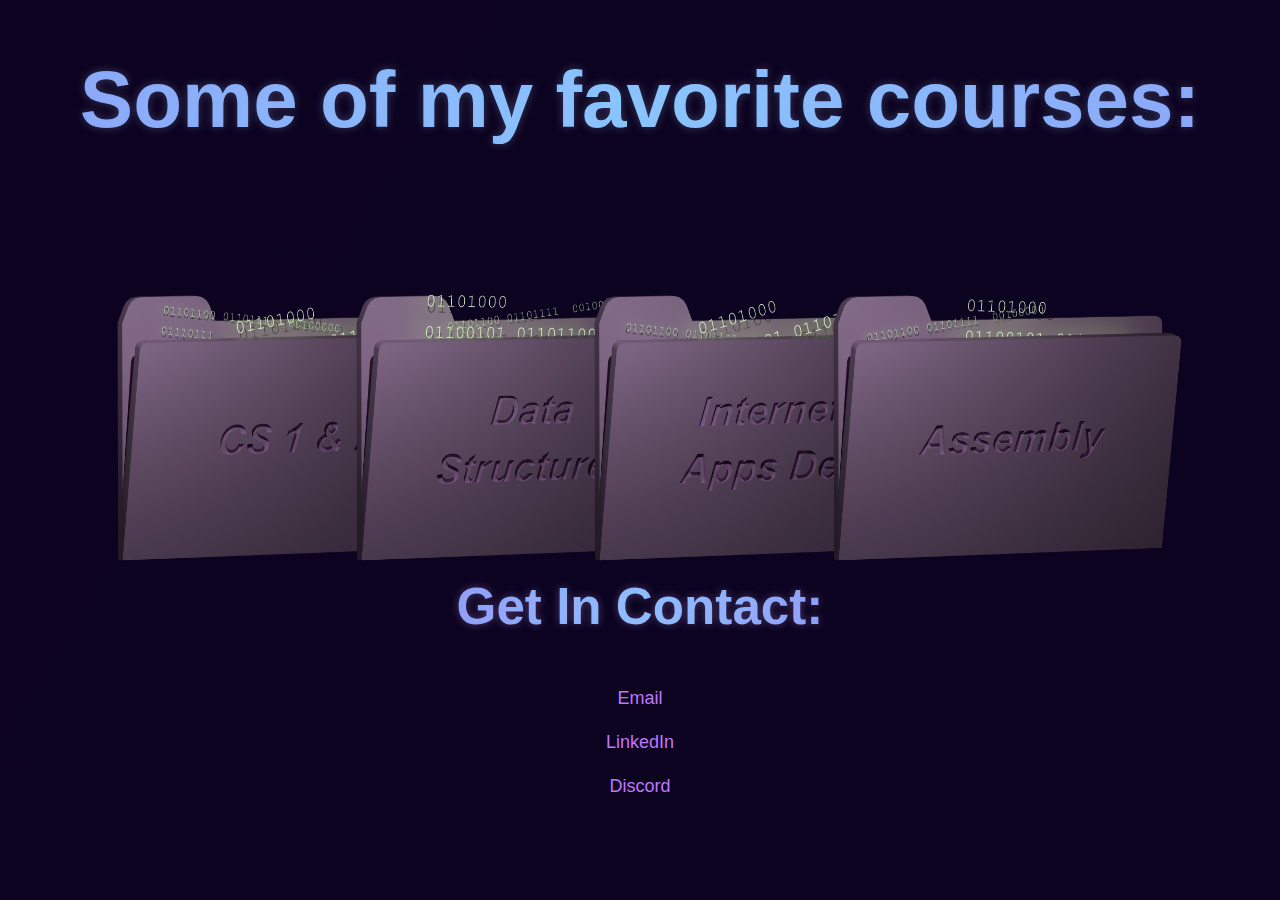
==== codegallery.html @ 658edade "New Try" ====
<!DOCTYPE html>
<html lang="en">
<head>
    <meta charset="utf-8" />
    <meta name="viewport" content="width=device-width, initial-scale=1" />
    <title>Code Gallery</title>
    <link href="css/general.css" rel="stylesheet" />
    <link href="css/codegallery.css" rel="stylesheet" />
</head>
<body>
    <div id="header">
        <header>
            <h1>Some of my favorite courses:</h1>
        </header>
    </div>
    <div class="content">
      <div class="container">
        <div class="folder">
            <img src="./img/1and2.png" alt="Folder CS1&2">
        </div>
        <div class="folder">
            <img src="./img/DSfolder.png" alt="Folder DS">
        </div>
        <div class="folder">
            <img src="./img/IAdev.png" alt="Folder IA Dev">
        </div>
        <div class="folder">
          <img src="./img/ASM.png" alt="Folder ASM">
        </div>
      </div>
    </div>
    <footer>
        <h3>Get In Contact:</h3>
        <div id="contactLinks">
            <a href="mailto:cfairborn23@my.whitworth.edu">Email</a><br>
            <a href="https://www.linkedin.com/in/colin-fairborn-a559a72aa/">LinkedIn</a><br>
            <a href="https://discordapp.com/users/600034197704409109">Discord</a></br>
        </div>
    </footer>
    <script src="./js/jquery-1.11.1.js"></script>
</body>
</html>
---- css/general.css ----
body {
    font-family: Arial, Helvetica, sans-serif;

    display: flex;
    flex-direction: column;
    width: 100%;
    height: 100%;
    align-items: center;
    justify-content: center;

    /*https://www.w3schools.com/css/tryit.asp?filename=trycss3_animation3*/
    background-size: 2000% 2000%;
    background-image: -webkit-linear-gradient(top left, rgb(13, 3, 32),  /* Split for  */
    rgb(5, 5, 35), rgb(5, 4, 9), rgb(15, 8, 37));                    /* formatting */
    animation: AnimateBG 20s infinite;
    -webkit-animation: AnimateBG 20s infinite;
}
@keyframes AnimateBG { /* Animation for non webkit browsers */
  0% {
    background-position: 0% 50%;
  }
  50% {
    background-position: 100% 50%;
  }
  100% {
    background-position: 0% 50%;
  }
}
@-webkit-keyframes AnimateBG { /* Animation for webkit browsers */
  0% {
    background-position: 0% 50%;
  }
  50% {
    background-position: 100% 50%;
  }
  100% {
    background-position: 0% 50%;
  }
}

h1 {
    font: "Arial-Black";
    font-size: 8vw;

    background: -webkit-radial-gradient(circle, #83c3ff, #869df7);
    background-clip: text;
    -webkit-background-clip: text;
    -webkit-text-fill-color: transparent;
    text-shadow: 0px 0px 10px rgba(169, 202, 255, 0.272);
}

h2 {
  font: "Arial-Black";
  font-size: 4vw;

  background: -webkit-radial-gradient(circle, #83c3ff, #869df7);
  background-clip: text;
  -webkit-background-clip: text;
  -webkit-text-fill-color: transparent;
  text-shadow: 0px 0px 8px rgba(203, 169, 255, 0.33);
}

h3 {
  font: "Arial-Black";
  font-size: 4vw;

  background: -webkit-radial-gradient(circle, #83c3ff, #869df7);
  background-clip: text;
  -webkit-background-clip: text;
  -webkit-text-fill-color: transparent;
  text-shadow: 0px 0px 8px rgba(203, 169, 255, 0.33);
}

p {
    font: "Arial";
    font-size: 20px;
    font-weight: light;
    text-align: center;
    background: -webkit-radial-gradient(circle, #83c3ff, #869df7);
    background-clip: text;
    -webkit-background-clip: text;
    -webkit-text-fill-color: transparent;
    text-shadow: 0px 0px 10px rgba(169, 202, 255, 0.272);
}

a {
  font: "Arial";
    font-size: 18px;
    font-weight: light;
    text-align: center;
    color: #bf76ff;
}

.rounded-button {
  background-color: #180d35;
  color: #000000;
  border: none;
  padding: 1vw; /* Adjust padding for medium/large size */
  font-size: 4vw; /* Adjust font size for easy readability */
  cursor: pointer;
  text-decoration: none;
  border-radius: 10px; /* Rounded corners */
}

list {
  font: "Arial";
    font-size: 18px;
    font-weight: light;
    text-align: center;
    background: -webkit-radial-gradient(circle, #83c3ff, #869df7);
    background-clip: text;
    -webkit-background-clip: text;
    -webkit-text-fill-color: transparent;
    text-shadow: 0px 0px 10px rgba(169, 202, 255, 0.272);
}

div#header {
  width: 100%;
  height: 30%;
  justify-content: center;
  align-items: center;
  text-align: center;
}

div#aboutMe {
  justify-content: center;
  align-items: center;
  text-align: center;
  width: 100%;
}

p#aboutMeText {
  height: auto;
  margin: 0 auto; 
  padding: 0px 50px 50px 50px;
}

div#myWork {
  display: flex;
  flex-direction: column;
  height: auto;
  justify-content: center;
  align-self: center; 
  padding-top: 10%;
}

div#footer {
  display: flex;
  flex-direction: column;
  align-items: center;
}

div#contactLinks {
  margin-bottom: 10px;
}

div#contactLinks>a {
  text-decoration: none;
  margin-bottom: 5px;
  display: block;
}

div#prevClasses {
  width: 75%;
  justify-content: center;
  align-items: center;
  text-align: center;
}

div#prevClasses>list>ul>li {
  display: block;
  flex-direction: column;
  color: #83c3ff;
  height: auto;
  justify-content: center;
  align-self: center; 
  padding-top: 5%;
}

@media screen and (max-width: 700px) {
  h1 {
      font-size: 56px;
  }
  div#aboutMe{
      padding-inline: 30px 30px;
  }
}

div#carAnim {
  display: flex;
  flex-basis: 100%;
  background-color: transparent;
}

div#vacAnim {
  display: flex;
  flex-basis: 100%;
  background-color: transparent;
}

@media screen and (min-width: 1000px) {
  h1 {
      font-size: 80px;
  }
}

.fa {
  padding: 20px;
  font-size: 30px;
  width: 30px;
  text-align: center;
  text-decoration: none;
  border-radius: 50%;
}
---- css/codegallery.css ----
body {
    /* position: fixed; */
    font-family: Arial, Helvetica, sans-serif;

    display: flex;
    flex-direction: column;

    align-items: center;
    justify-content: center;

    margin: 0;

    background-size: 2000% 2000%;
    background-image: -webkit-linear-gradient(top left, rgb(13, 3, 32),
        rgb(5, 5, 35), rgb(5, 4, 9), rgb(15, 8, 37));
    animation: AnimateBG 20s infinite;
    -webkit-animation: AnimateBG 20s infinite;
}

.container {
    position: relative;
    height: 300px;
    width: 70vw;
    top: 60px;
    left: calc(50% - 35vw);
    display: flex;
    justify-content: space-between; /* Separate elements with equal space */
    padding-top: 27px;
}

.folder {
    display: flex;
    flex-direction: column; /* Stack content vertically */
    align-items: center; /* Center content horizontally */
    width: 20%;
    height: auto;
    border-radius: 10px;
    transition: 0.4s ease-out;
    position: relative;
    left: 0px;
}

.folder:not(:first-child) {
    margin-left: 0; /* Remove margin between folders */
}

.folder:hover {
    transform: translateY(-20px);
    transition: 0.4s ease-out;
}

.folder:hover ~ .folder {
    position: relative;
    left: 50px;
    transition: 0.4s ease-out;
}

.folder > img {
    width: 500px;
    height: auto;
}
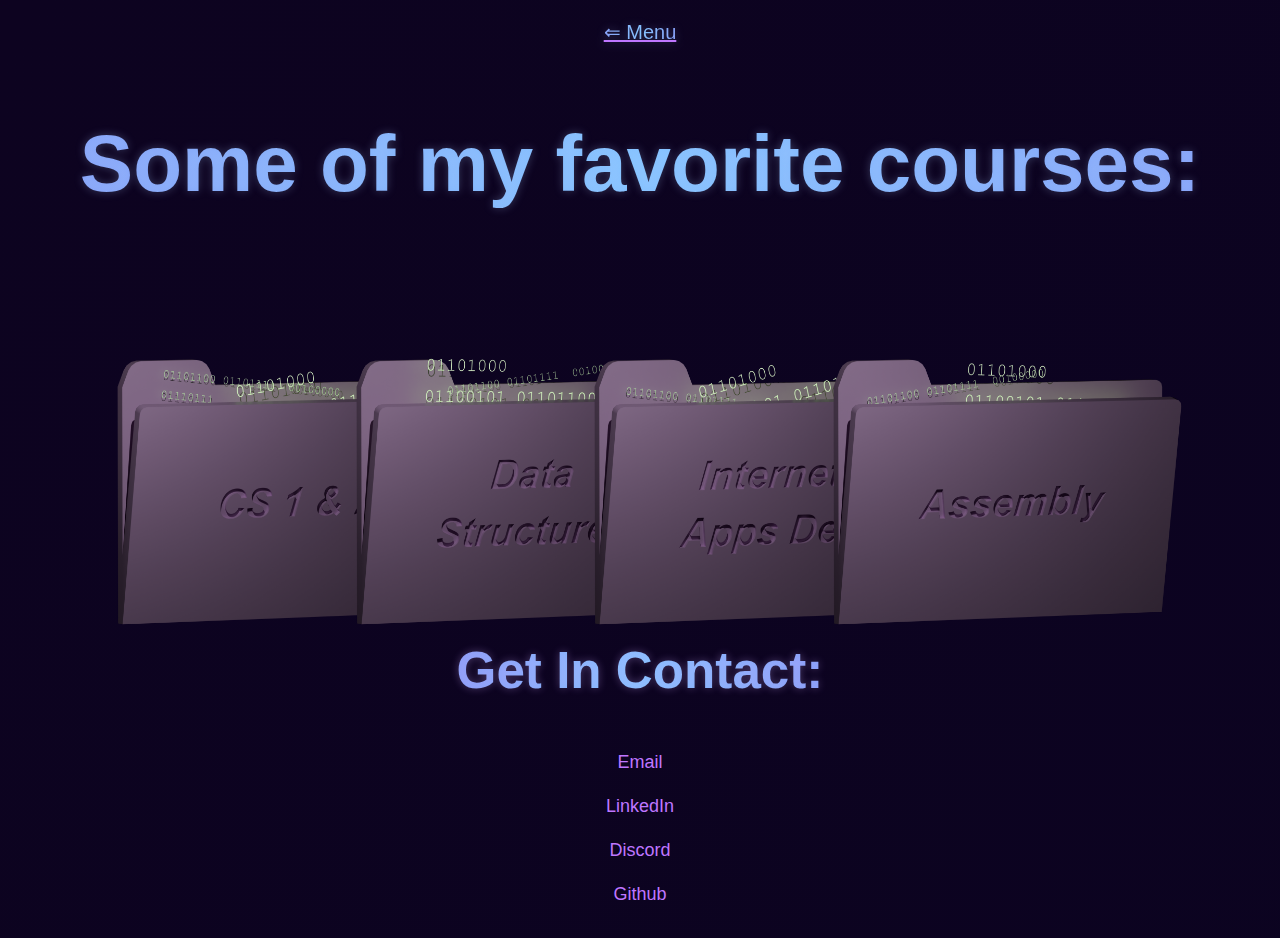
==== commit 51b45fcf: "More pages" ====
--- a/codegallery.html
+++ b/codegallery.html
@@ -8,6 +8,7 @@
     <link href="css/codegallery.css" rel="stylesheet" />
 </head>
 <body>
+    <a href="./index.html" class="sticky"><p>&lArr; Menu</p></a>
     <div id="header">
         <header>
             <h1>Some of my favorite courses:</h1>
@@ -35,6 +36,7 @@
             <a href="mailto:cfairborn23@my.whitworth.edu">Email</a><br>
             <a href="https://www.linkedin.com/in/colin-fairborn-a559a72aa/">LinkedIn</a><br>
             <a href="https://discordapp.com/users/600034197704409109">Discord</a></br>
+            <a href="https://github.com/coolinnF">Github</a></br>
         </div>
     </footer>
     <script src="./js/jquery-1.11.1.js"></script>
